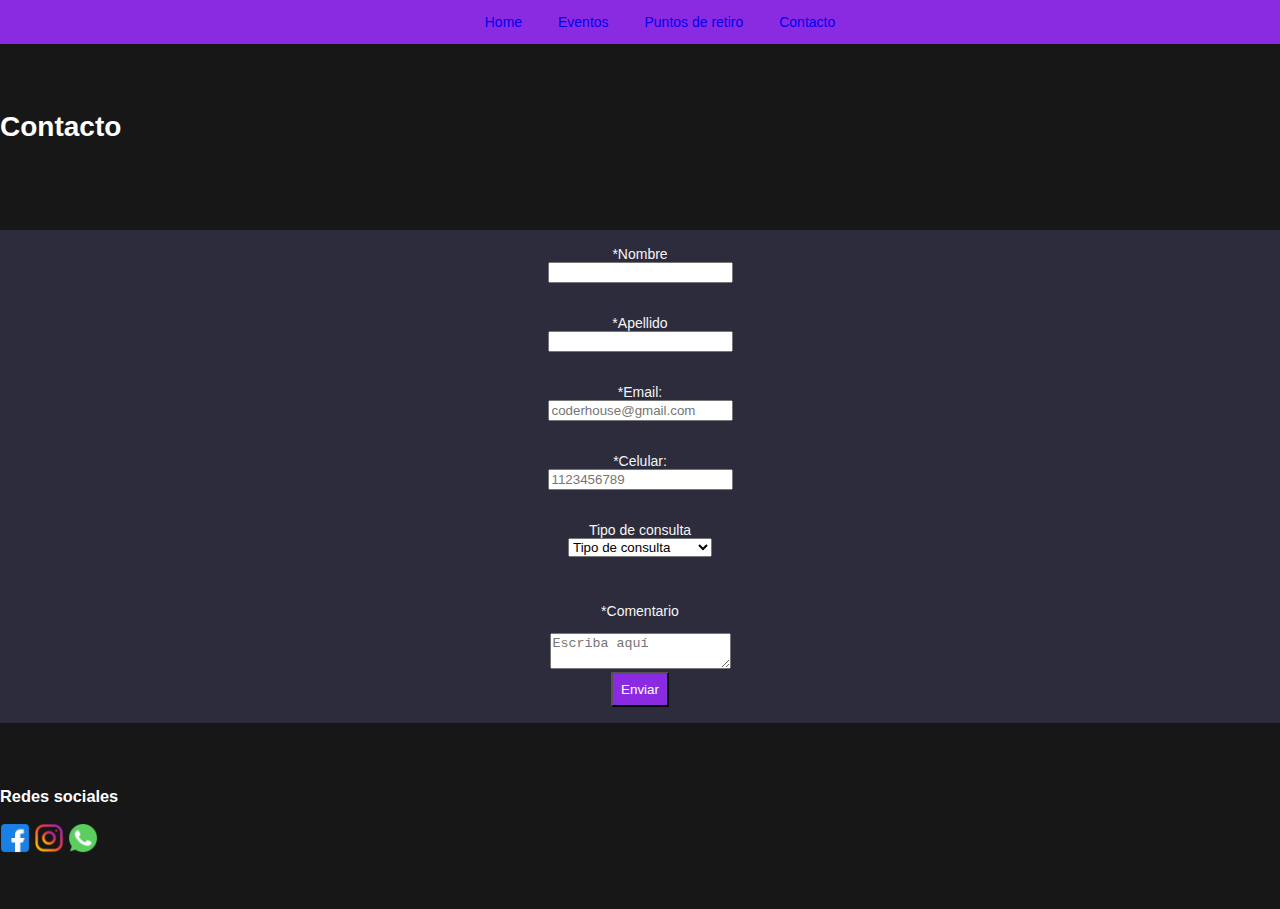
==== pages/contacto.html @ 674700ad "Pagina electronicsound version 1" ====
<!DOCTYPE html>
<head>
    <meta charset="UTF-8">
    <title>Contacto</title>
    <link rel="stylesheet" href="../estilos/style.css">
</head>
<body>
    <nav class="flexbox">
        <ul> 
            <li>
                <a href="../index.html">Home</a>
            </li>
            <li>
                <a href="eventos.html">Eventos</a>
            </li>
            <li>
                <a href="puntos_de_retiro.html">Puntos de retiro</a>
            </li>
            <li>
                <a href="contacto.html">Contacto</a>
            </li>
        </ul>
    </nav>

    <header class="site-header">
        <h1>Contacto</h1>
    </header> 

    <section class="grid-form">
        
        <div class="grid-hijo">
            <form>
                <label for="fnombre">*Nombre</label>
                <br>
                <input type="text" id="fnombre" required>
        </div>

        <div class="grid-hijo">
            <form>
                <label for="fapellido">*Apellido</label>
                <br>
                <input type="text" id="fapellido" required>
        </div>

        <div class="grid-hijo">
            <label for="femail">*Email:</label>
            <br>
            <input type="email" id="femail" placeholder="coderhouse@gmail.com" required>
        </div>

        <div class="grid-hijo">
            <label for="fcel">*Celular:</label>
            <br>
            <input type="tel" id="fcel" placeholder="1123456789" required>
        </div>

        <div class="grid-hijo">
            <p1>Tipo de consulta</p1>
            <br>
            <select name="Tipo de consulta">
                <option>Tipo de consulta</option>
                <option>Creacion de evento</option>
                <option>Venta de entradas</option>
                <option>Compra de entradas</option>
                <option>Traslados</option>
                <option>Alquiler de sonido</option>
                <option>Retiro de entradas</option>
            </select>
        </div>

        <div class="grid-hijo">
            <p>*Comentario</p>
            <textarea placeholder="Escriba aquí"></textarea required>
            <br>
            <input class="boton" type="submit" value="Enviar"> 
        </div>

    </section>

    <footer class="site-footer">
        <h3>Redes sociales</h3>
            <a href="http://facebook.com"><img class="style__logos" src="../imagenes/logo facebook.png" alt="Logo facebook" width="30px" height="30px"></a>
            <a href="http://instagram.com"><img class="style__logos" src="../imagenes/logo instagram.png" alt="Logo instagram" width="30px" height="30px"></a>
            <a href="https://www.whatsapp.com/"><img class="style__logos" src="../imagenes/logo whatsapp.png" alt="Logo whatsapp" width="30px" height="30px"></a>
    </footer>
---- estilos/style.css ----
body {
    margin: 0px;
    font-size: 14px;
    font-family:'Franklin Gothic Medium', 'Arial Narrow', Arial, sans-serif;
    background-color: rgb(44, 44, 61);
}

nav ul li{
    padding: 1rem;
}

a{
    text-decoration: none;
}

li:hover {
    background-color: black;
}

a:hover {
    color: white;
}

.site-header,
.site-footer {
    background-color: rgb(24, 23, 23);
    color: white;
    height: 10vh;
    padding: 3rem 0rem;
}

.header-index {
    background-color: rgb(24, 23, 23);
    color: white;
    padding: 3rem 0rem;
}

.contenedor {
    width: 95%;
    max-width: 120rem;
    margin-left: auto;
    margin-right: auto;
    color: azure;
}

.hijo {
    margin: 2rem 0rem;
    border: 2px solid blueviolet;
    text-align: center;
    padding: 1rem;
}

.hijo-index {
    margin: 2rem 0rem;
    text-align: center;
    padding: 1rem;
    display: inline;
}

.boton {
    background-color: blueviolet;
    color: white;
    text-decoration: none;
    padding: 0.5rem;
}

.boton:hover {
    background-color: black;
}
/*Vista mobile aproximada */

@media (max-width: 700px) {
    .grid-padre {
        display: grid;
        grid-template-columns: repeat(1, 1fr);
        column-gap: 2rem;
    }
    .flexbox {
        display: flex;
        justify-content: space-between;
        background-color: blueviolet;
    }
    li {
        list-style-type: none;
        
    }
    .header-index {
        height: 6rem;
        
    }
    .div-foto {
        width: 100%;
        max-width: 700px;
        margin: 0 auto;
    }

    .img-index {
        width: 100%;
        height: auto;
    }
    .grid-form {
        display: grid;
        grid-template-columns: repeat(1, 1fr);
        column-gap: 2rem;
        color: whitesmoke;
    }
    .grid-hijo {
        color: whitesmoke;
    }
    .grid-puntos-de-retiro {
        display: grid;
        grid-template-columns: repeat(1, 1fr);
        color: whitesmoke;
    }
    .grid-hijo-puntos-de-retiro {
        color: whitesmoke;
        
    }
    #list{
        list-style-type:disc;
        pointer-events: none;
    }
}


/* Vista destock*/

@media (min-width:1024px) {
    .grid-padre {
        display: grid;
        column-gap: 2rem;
        grid-template-columns: repeat(4, 1fr);
    }
    .flexbox {
        display: flex;
        justify-content: center;
        background-color: blueviolet;
        top: 0px;
        position: sticky;        
        }
        li {
            list-style-type: none;
            display: inline;
        }
        .header-index {
            height: 12vh;
        }
        .div-foto {
            width: 100%;
            max-width: 1500px;
            margin: 0 auto;
        }
    
        .img-index {
            width: 100%;
            height: auto;
        }

        .grid-form {
            display: grid;
            grid-template-columns: repeat(1, 1fr);
            width: 95%;
            max-width: 120rem;
            margin-left: auto;
            margin-right: auto;
            color: azure;
        }
        .grid-hijo {
            color: azure;
            text-align: center;
            padding: 1rem;
        }

        .grid-hijo {
            color: whitesmoke;
        }
        .grid-puntos-de-retiro {
            display: grid;
            grid-template-columns: repeat(1, 1fr);
            color: whitesmoke;
        }
        .grid-hijo-puntos-de-retiro {
            color: whitesmoke;
            
        }
        .list{
            display: list-item;
            list-style-type:disc;
            pointer-events: none;
        }

}
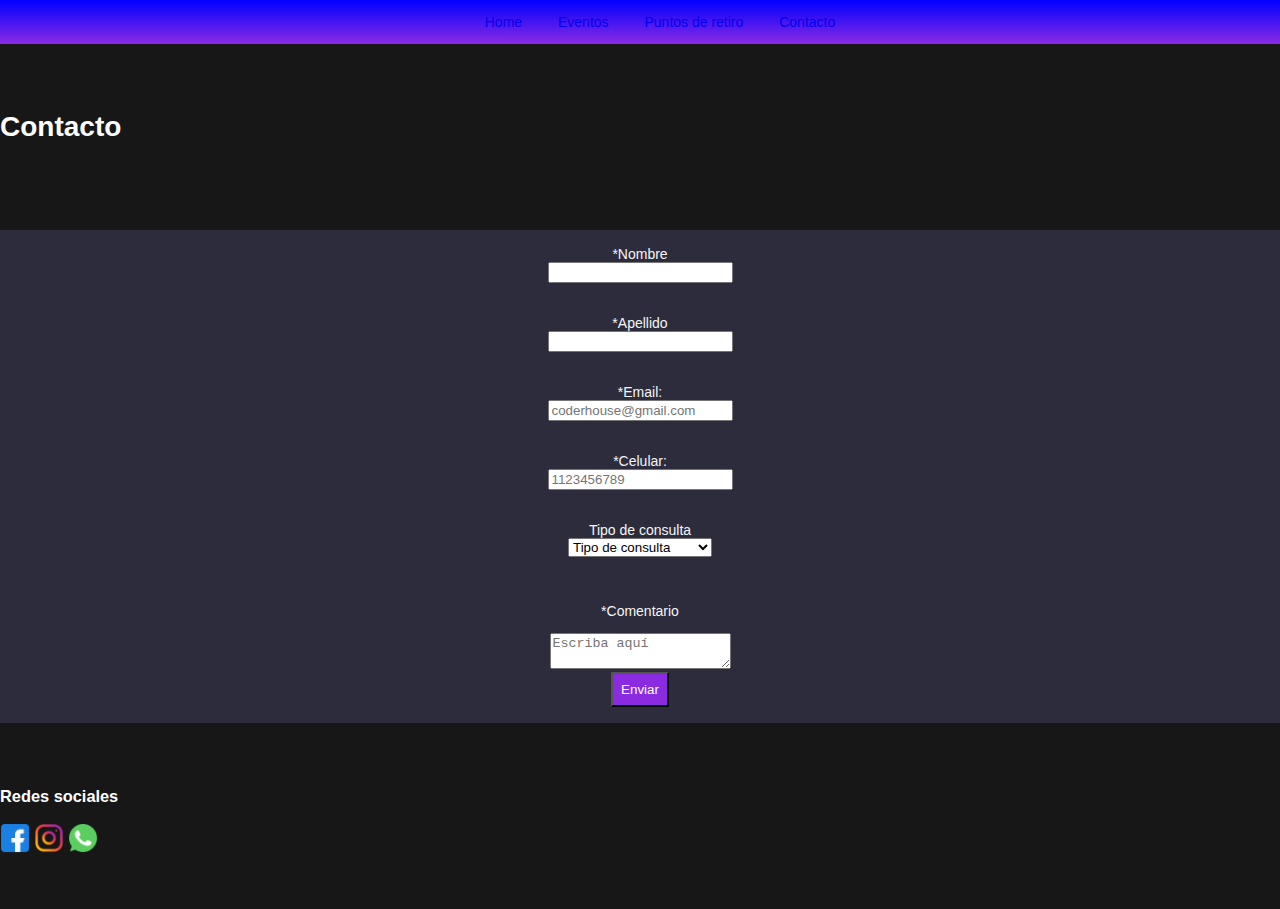
==== commit c2fc2357: "Se agregaron gradientes, transformaciones y animaciones" ====
--- a/pages/contacto.html
+++ b/pages/contacto.html
@@ -3,9 +3,10 @@
     <meta charset="UTF-8">
     <title>Contacto</title>
     <link rel="stylesheet" href="../estilos/style.css">
+    <link rel="stylesheet" href="https://cdnjs.cloudflare.com/ajax/libs/animate.css/4.1.1/animate.min.css"/>
 </head>
 <body>
-    <nav class="flexbox">
+    <nav class="flexbox gradiente1">
         <ul> 
             <li>
                 <a href="../index.html">Home</a>
@@ -23,7 +24,7 @@
     </nav>
 
     <header class="site-header">
-        <h1>Contacto</h1>
+        <h1 class="animate__animated animate__backInRight">Contacto</h1>
     </header> 
 
     <section class="grid-form">
--- a/estilos/style.css
+++ b/estilos/style.css
@@ -4,6 +4,21 @@
     font-family:'Franklin Gothic Medium', 'Arial Narrow', Arial, sans-serif;
     background-color: rgb(44, 44, 61);
 }
+
+.gradiente1 {
+    background-image: linear-gradient(to bottom,blue, blueviolet);
+}
+
+
+
+input:focus {
+    width: 200px;
+    height: 32px;
+    font-size: 18px;
+    border:1px solid #000000;
+}
+
+
 
 nav ul li{
     padding: 1rem;
@@ -69,7 +84,7 @@
 }
 /*Vista mobile aproximada */
 
-@media (max-width: 700px) {
+@media (max-width: 750px) {
     .grid-padre {
         display: grid;
         grid-template-columns: repeat(1, 1fr);
